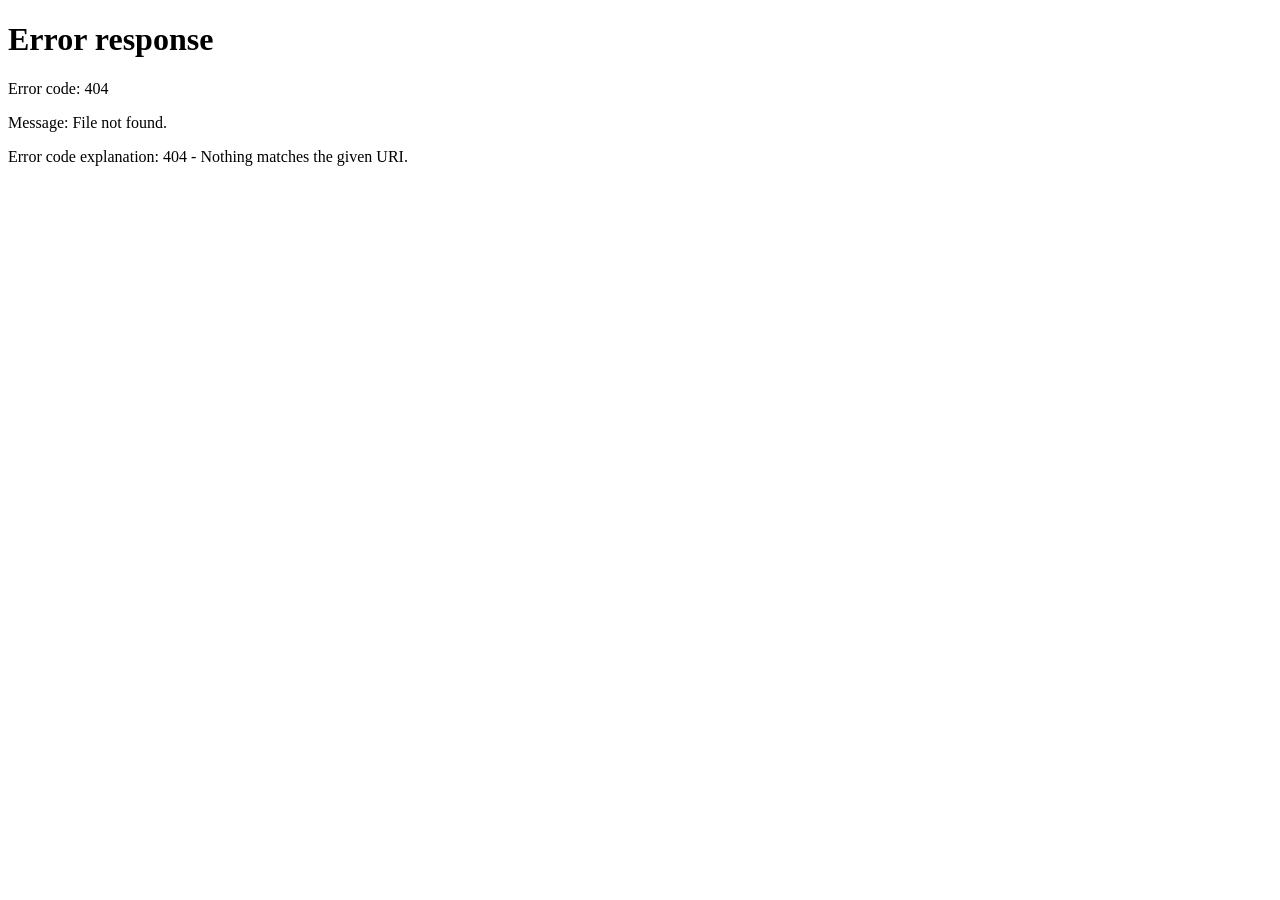
==== index.html @ 2557b052 "index.html para o git pages" ====
<!DOCTYPE html>
<html lang="pt-br">
<head>
  <meta charset="UTF-8">
  <meta http-equiv="refresh" content="0; url=sua-pagina.html">
  <title>Redirecionando...</title>
</head>
<body>
  <p>Redirecionando para <a href="login.html">sua página</a>...</p>
</body>
</html>
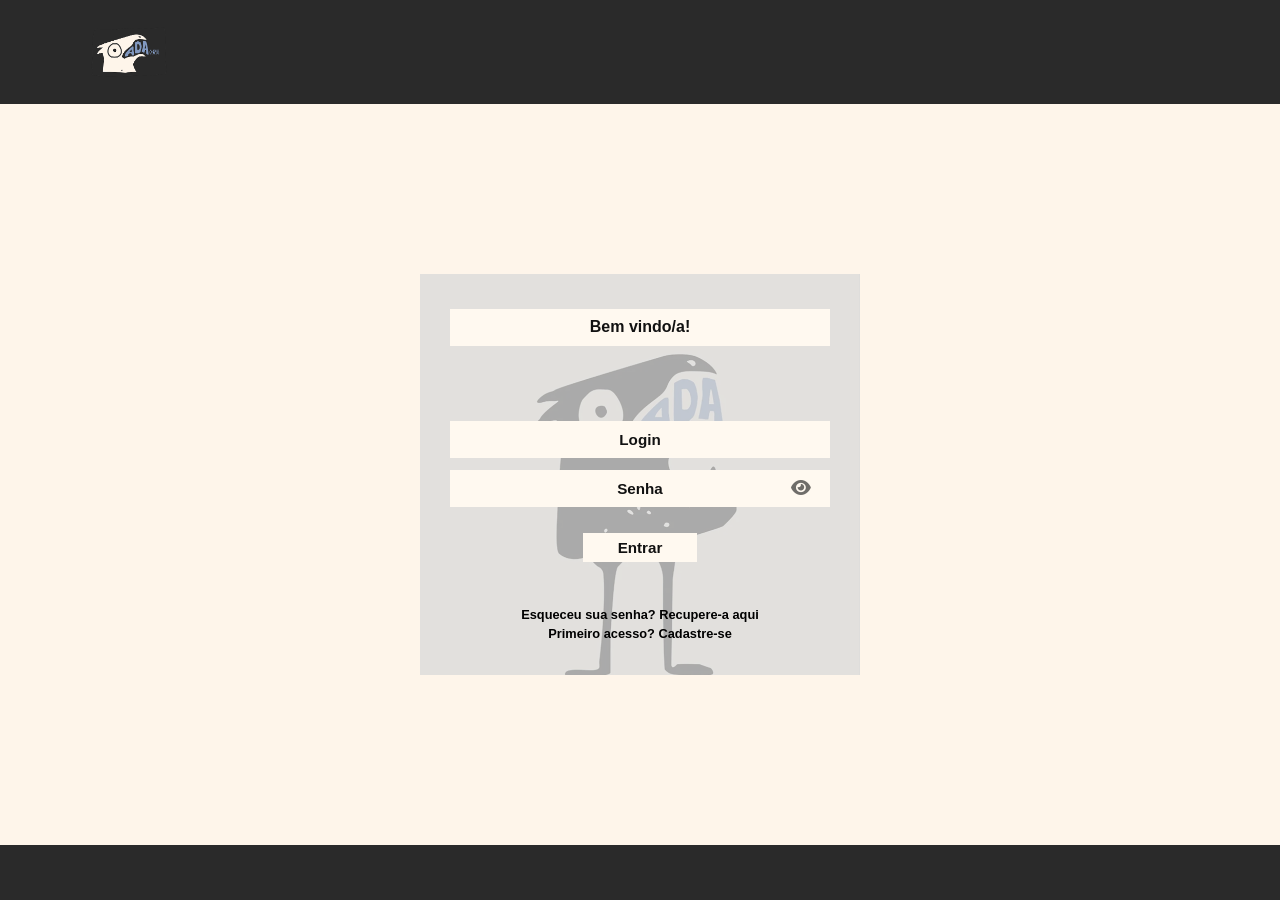
==== commit c5d89a59: "a" ====
--- a/index.html
+++ b/index.html
@@ -2,7 +2,7 @@
 <html lang="pt-br">
 <head>
   <meta charset="UTF-8">
-  <meta http-equiv="refresh" content="0; url=sua-pagina.html">
+  <meta http-equiv="refresh" content="0; url=login.html">
   <title>Redirecionando...</title>
 </head>
 <body>
